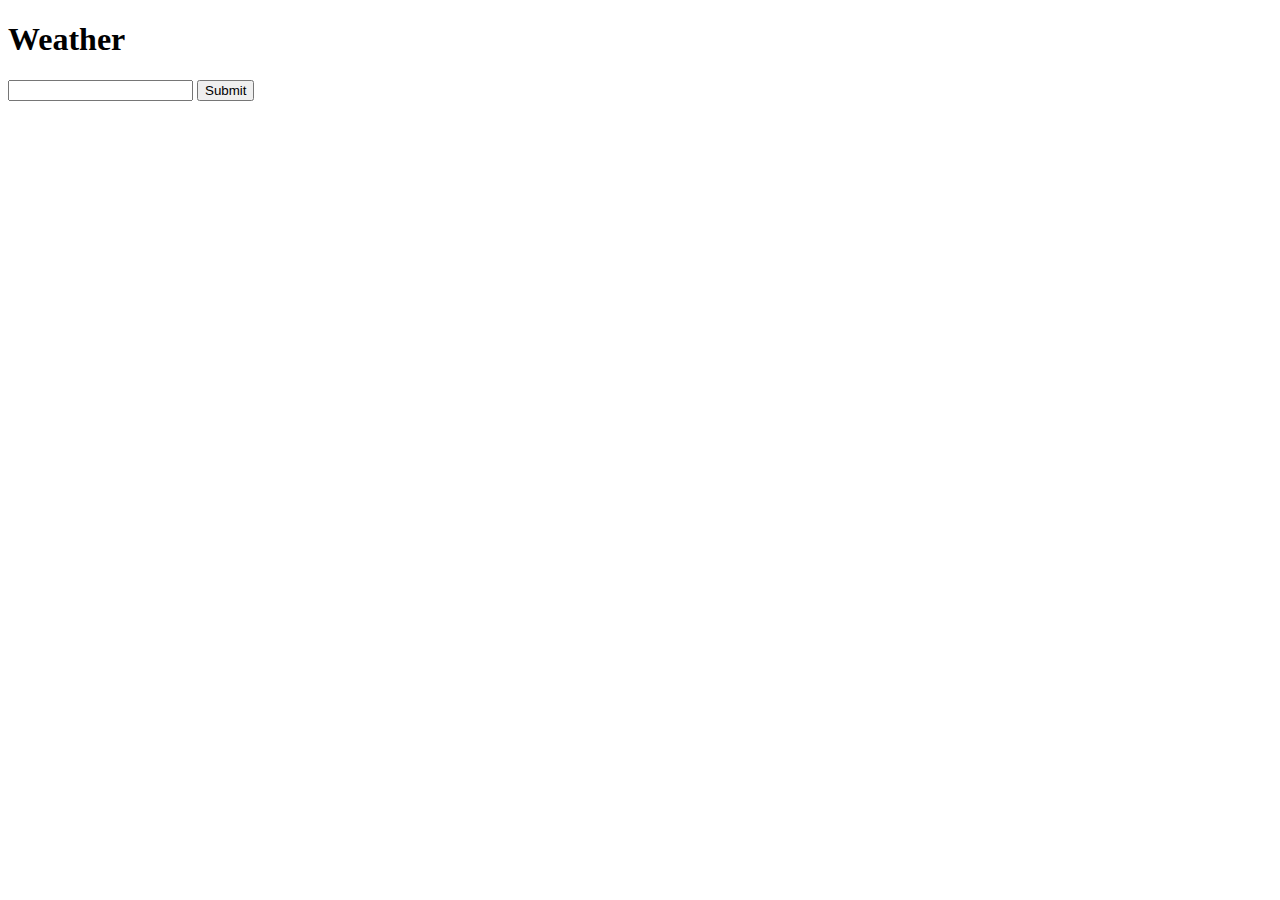
==== index.html @ ff6771ed "First commit" ====
<!DOCTYPE html>
<html lang="en-us">

    <head>
            <meta charset="UTF-8">
            <link rel="stylesheet" href="../Weather/CSS/style.css">
            <title>Christian Fellwock</title>
            <!-- add favicon here -->
    </head>

    <!-- Header -->
    <header class="header">

       <section class="flex-container-header">
            <h1>Weather</h1>
        </section>
        
    </header>

    <body>
        <main>
            <section class ="flex-container-1 borders">
                
                <div class="searchBar borders">
                    <input type="text" class="input">
                    <input type="submit" class="submit button">
                </div>
            
                <div class="weather borders">
                    <h1 class="city"></h1>
                    <p class="temperature"></p>
                    <p class="wind"></p>
                    <p class="humidity"></p>
                    <p class="uvIndex"></p>
                </div>

            </section>
        </main>
    </body>

    <footer class="footer">

    </footer>

    <script src="../Weather/JS/script.js"></script>

</html>
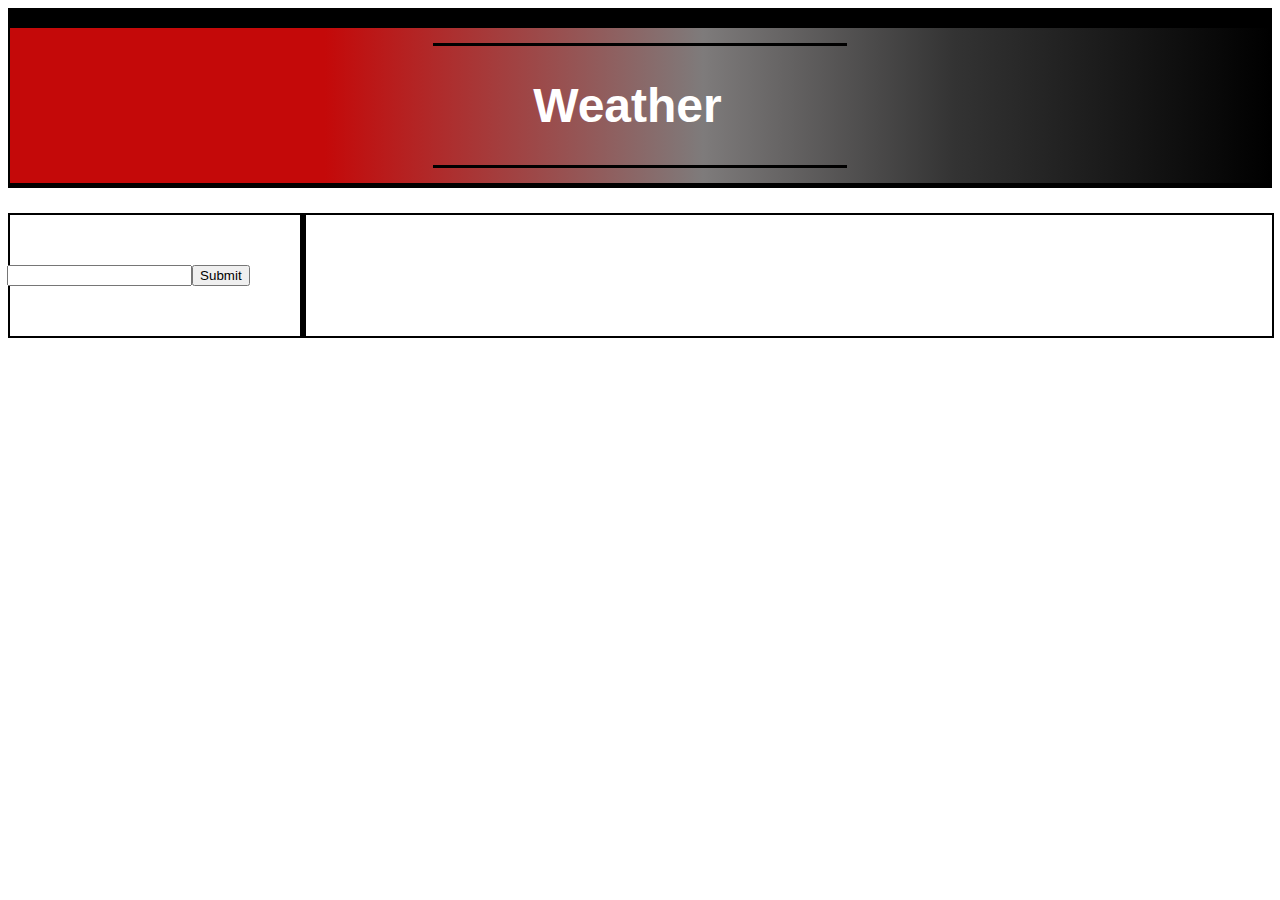
==== commit 46b696e1: "Current weather function complete" ====
--- a/index.html
+++ b/index.html
@@ -3,7 +3,7 @@
 
     <head>
             <meta charset="UTF-8">
-            <link rel="stylesheet" href="../Weather/CSS/style.css">
+            <link rel="stylesheet" href="CSS/style.css">
             <title>Christian Fellwock</title>
             <!-- add favicon here -->
     </head>
@@ -42,6 +42,6 @@
 
     </footer>
 
-    <script src="../Weather/JS/script.js"></script>
+    <script src="../Weather-Tracker-App/JS/script.js"></script>
 
 </html>--- a/CSS/style.css
+++ b/CSS/style.css
@@ -0,0 +1,134 @@
+:root {
+    --white: #ffffff;
+    --red: rgb(196, 9, 9);
+    --black: #000000;
+    --grey: #5c5b5b;
+}
+
+html {
+    scroll-behavior: smooth;
+}
+
+body {
+    background-color: var(--white);
+    /* background-image: url(./Images/772ccf7bd5ba1334318c3d70e0b78172.jpg); */
+    color: var(--black);
+    font-family: Arial, Helvetica, sans-serif;
+}
+
+/* Flexbox Placement Borders / Turn on/off to align flexboxes */
+
+.borders {
+    border-color: var(--black);
+    border-width: 1px;
+    border-style: solid;
+}
+
+.header {
+    display: flex;
+    justify-content: center;
+    align-items: center;
+    padding: 15px;
+    background: linear-gradient(to left, rgb(0, 0, 0), #333 25%, rgb(126, 123, 123) 45%, rgb(196, 9, 9) 75%);
+    color: var(--white);
+    width: auto;
+    margin-bottom: 25px;
+    border-color: var(--black);
+    border-style: solid;
+    border-width: 20px 2px 5px 2px;
+    width: auto;
+
+}
+
+.flex-container-header {
+    display: flex;
+    justify-content: space-around;
+    align-items: center;
+    padding: 0 100px 0 100px;
+    border-top-style: solid;
+    border-bottom-style: solid;
+    border-color: var(--black);
+}
+
+.header h1 {
+    display: inline-block;
+    font-size: 48px;
+    margin-right: 25px;
+}
+
+.header div {
+    padding-top: 15px;
+    float: right;
+    font-size: 20px;
+}
+
+/* About Me Controls */
+
+/* Container for entire 'About' section */
+.flex-container-1 {
+    display: flex;
+    float: center;
+    justify-content: space-between;
+    margin-bottom: 25px;
+    width: 100%;
+    color: var(--black);
+}
+
+/* 'About' */
+.searchBar {
+    display: flex;
+    float: left;
+    width: 15%;
+    padding: 50px;
+    border-right-color: var(--black);
+    border-right-width: 5px;
+    border-right-style: solid;
+    justify-content: right;
+    align-content: center;
+    font-size: 35px;
+    color: var(--black);
+}
+
+/* Bio text */
+.weather {
+    float: right;
+    padding: 15px;
+    width: 75%;
+    height: auto;
+    font-size: large;
+    color: var(--black);
+}
+
+
+/* Flex grid controls
+
+.flex-container-2 {
+    display: flex;
+    margin-bottom: 25px;
+    width: auto;
+    justify-content: space-between;
+}
+
+.flex-space-left-2 {
+    display: flex;
+    float: left;
+    width: 15%;
+    padding: 50px;
+    border-right-color: var(--black);
+    border-right-width: 5px;
+    border-right-style: solid;
+    justify-content: right;
+    align-content: center;
+    font-size: 35px;
+}
+
+/* Grid Container / Controls the flexbox the grid is in */
+/* .grid-container {
+    display: flex;
+    justify-content: center;
+    float: right;
+    padding: 15px;
+    width: 75%;
+    height: auto;
+    font-size: large;
+} */ */
